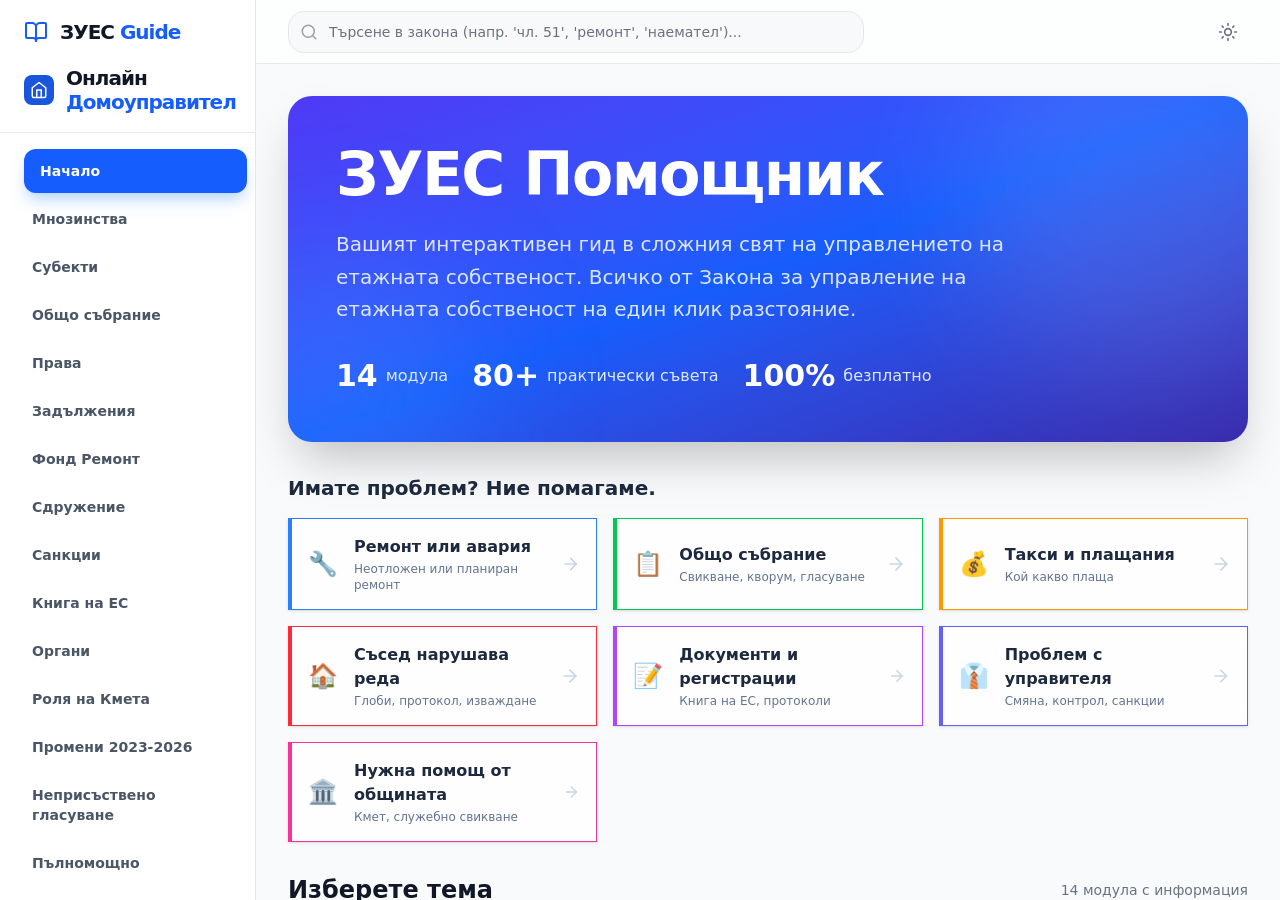
==== guide/index.html @ 37b34260 "Add files via upload" ====
<!doctype html>
<html lang="en">
  <head>
    <meta charset="UTF-8" />
    <link rel="icon" type="image/svg+xml" href="./favicon.svg" />
    <meta name="viewport" content="width=device-width, initial-scale=1.0" />
    <title>guide</title>
    <script type="module" crossorigin src="./assets/index-ynKcbjf4.js"></script>
    <link rel="stylesheet" crossorigin href="./assets/index-CFZnxLx6.css">
  </head>
  <body>
    <div id="root"></div>
  </body>
</html>
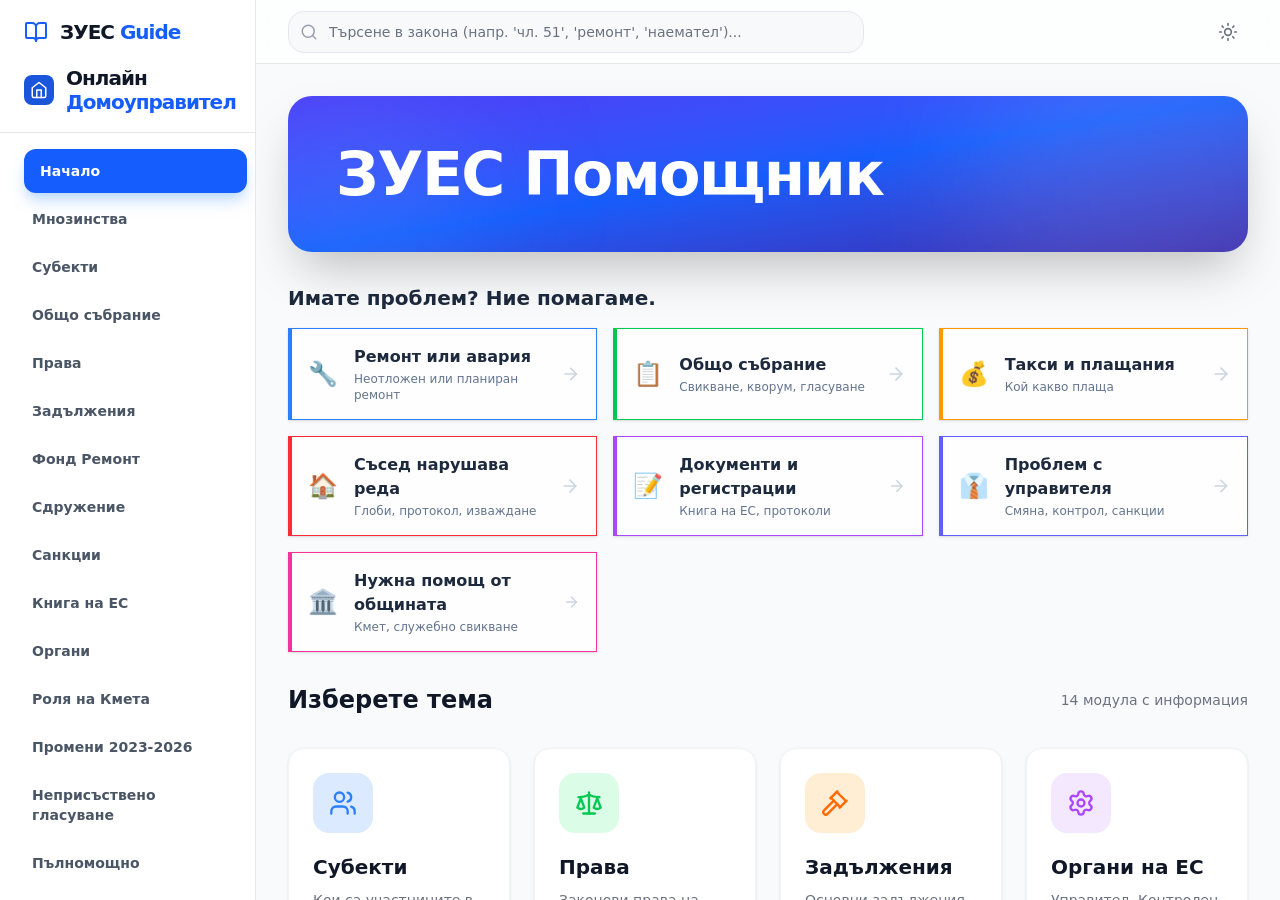
==== commit 76e6f588: "Add files via upload" ====
--- a/guide/index.html
+++ b/guide/index.html
@@ -5,8 +5,8 @@
     <link rel="icon" type="image/svg+xml" href="./favicon.svg" />
     <meta name="viewport" content="width=device-width, initial-scale=1.0" />
     <title>guide</title>
-    <script type="module" crossorigin src="./assets/index-ynKcbjf4.js"></script>
-    <link rel="stylesheet" crossorigin href="./assets/index-CFZnxLx6.css">
+    <script type="module" crossorigin src="./assets/index-D67i2UVT.js"></script>
+    <link rel="stylesheet" crossorigin href="./assets/index-C9u5WS3f.css">
   </head>
   <body>
     <div id="root"></div>
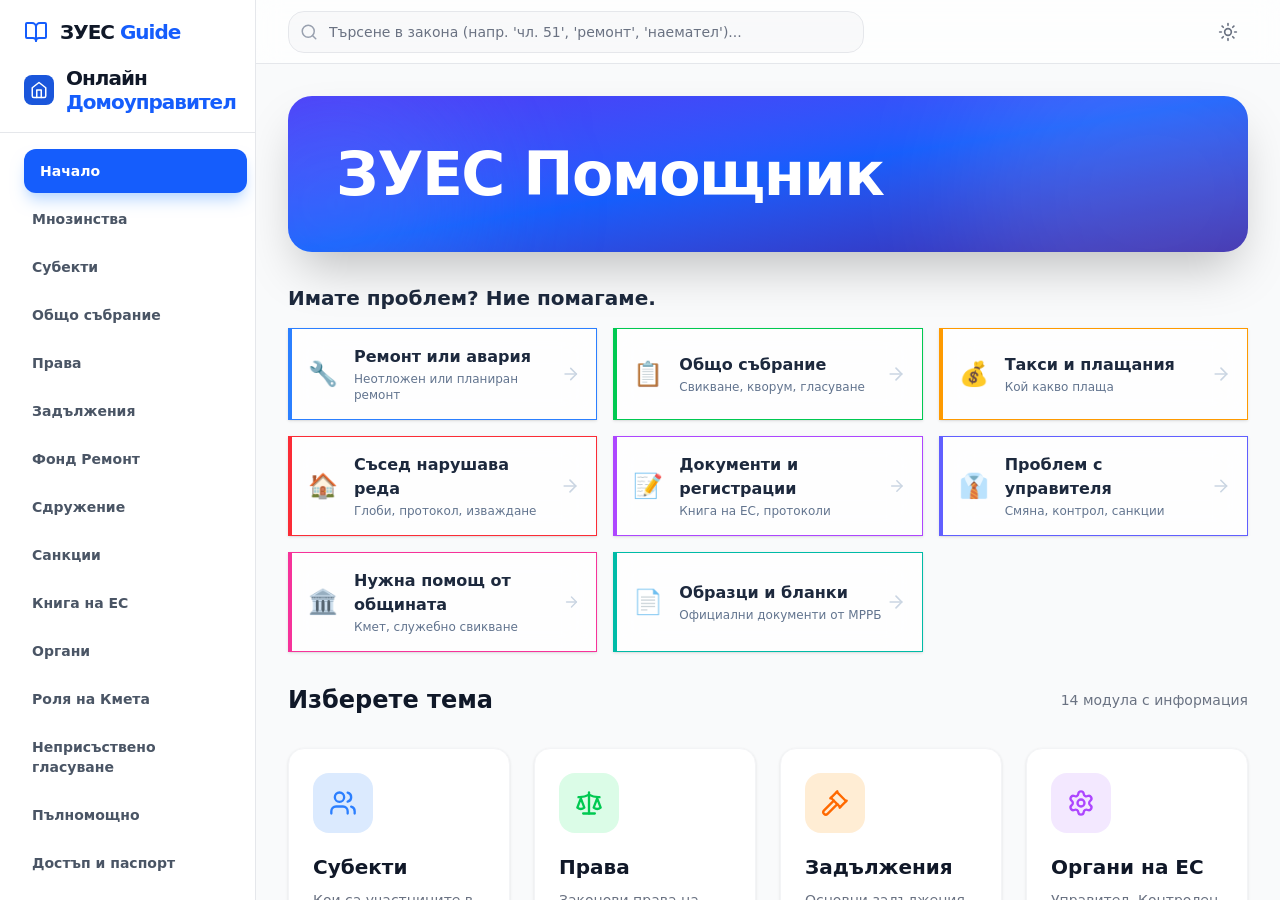
==== commit b4970bb6: "Add files via upload" ====
--- a/guide/index.html
+++ b/guide/index.html
@@ -5,8 +5,8 @@
     <link rel="icon" type="image/svg+xml" href="./favicon.svg" />
     <meta name="viewport" content="width=device-width, initial-scale=1.0" />
     <title>guide</title>
-    <script type="module" crossorigin src="./assets/index-D67i2UVT.js"></script>
-    <link rel="stylesheet" crossorigin href="./assets/index-C9u5WS3f.css">
+    <script type="module" crossorigin src="./assets/index-DQMBb0mo.js"></script>
+    <link rel="stylesheet" crossorigin href="./assets/index-Blscb1ub.css">
   </head>
   <body>
     <div id="root"></div>
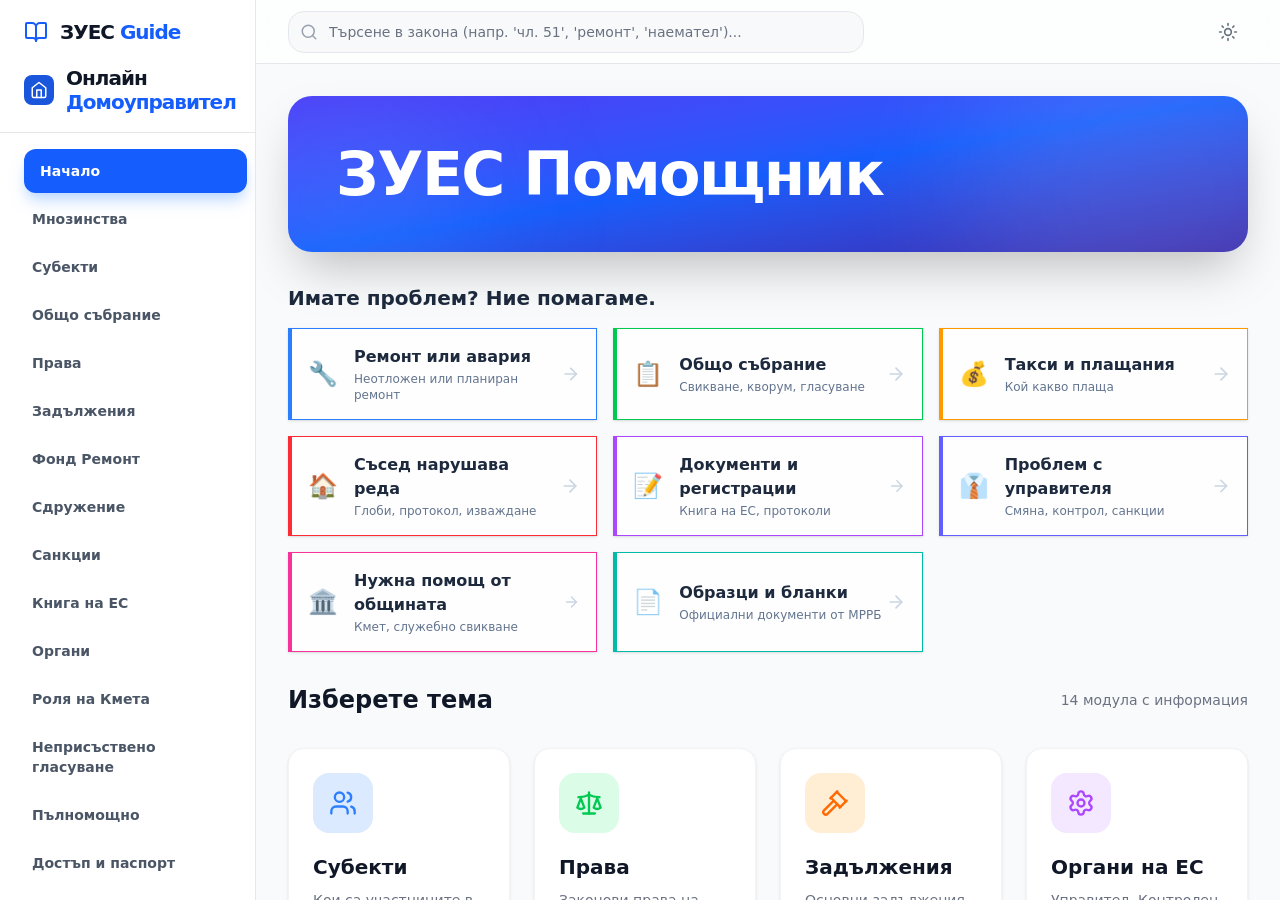
==== commit a9800862: "Add files via upload" ====
--- a/guide/index.html
+++ b/guide/index.html
@@ -5,8 +5,8 @@
     <link rel="icon" type="image/svg+xml" href="./favicon.svg" />
     <meta name="viewport" content="width=device-width, initial-scale=1.0" />
     <title>guide</title>
-    <script type="module" crossorigin src="./assets/index-DQMBb0mo.js"></script>
-    <link rel="stylesheet" crossorigin href="./assets/index-Blscb1ub.css">
+    <script type="module" crossorigin src="./assets/index-BDkBcol9.js"></script>
+    <link rel="stylesheet" crossorigin href="./assets/index-DOnbQVn1.css">
   </head>
   <body>
     <div id="root"></div>
